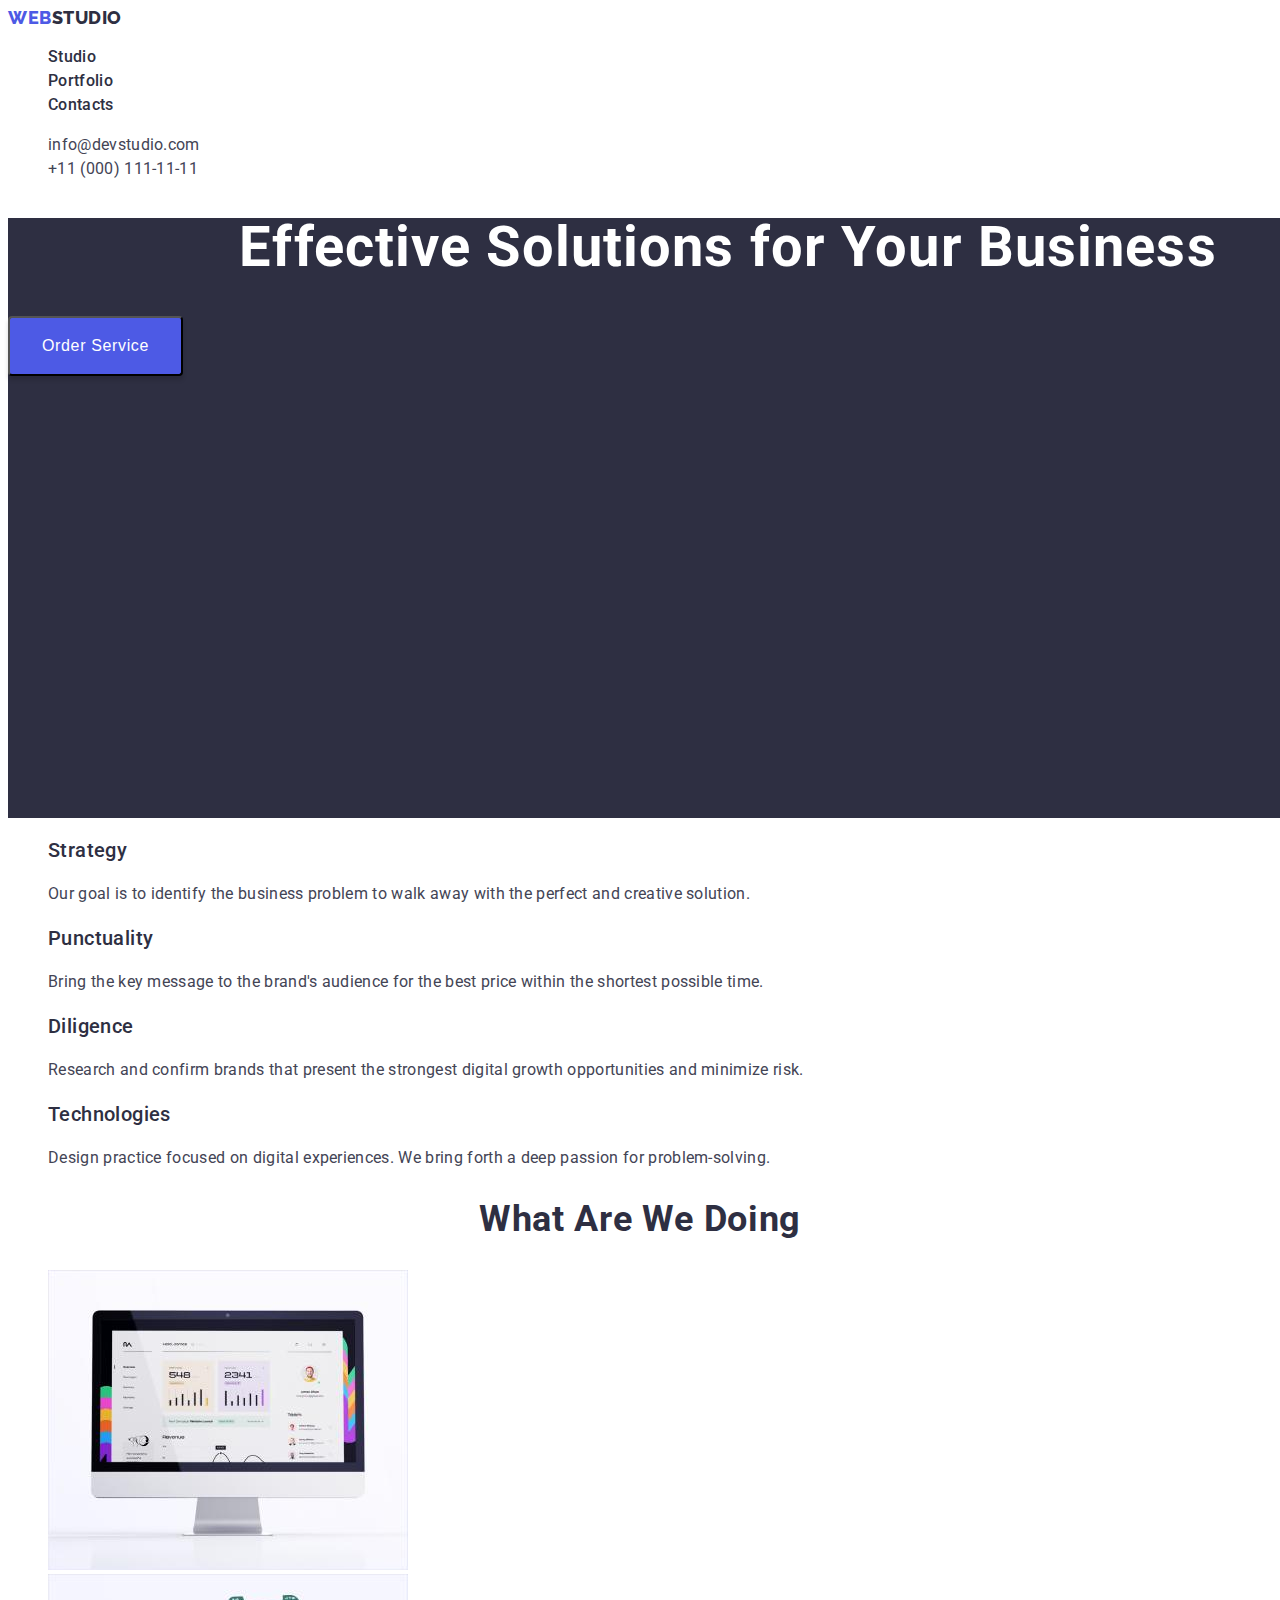
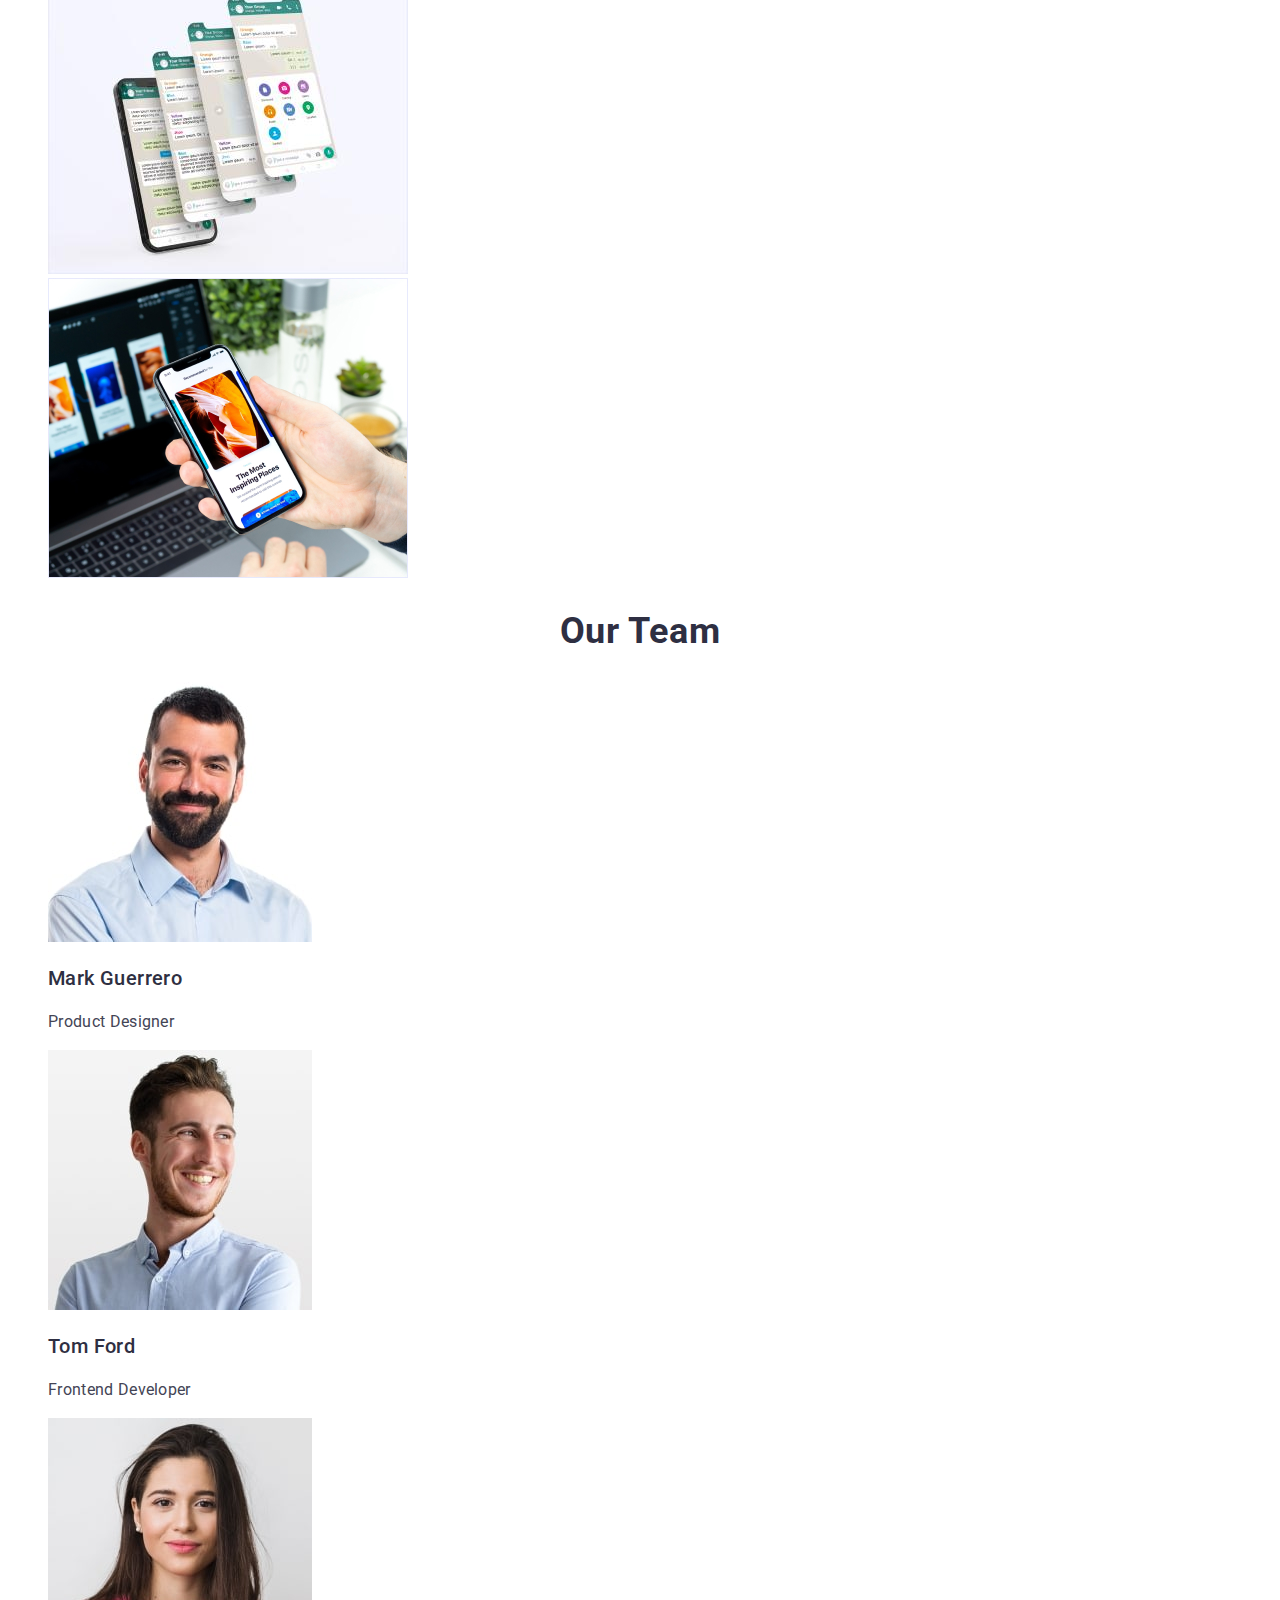
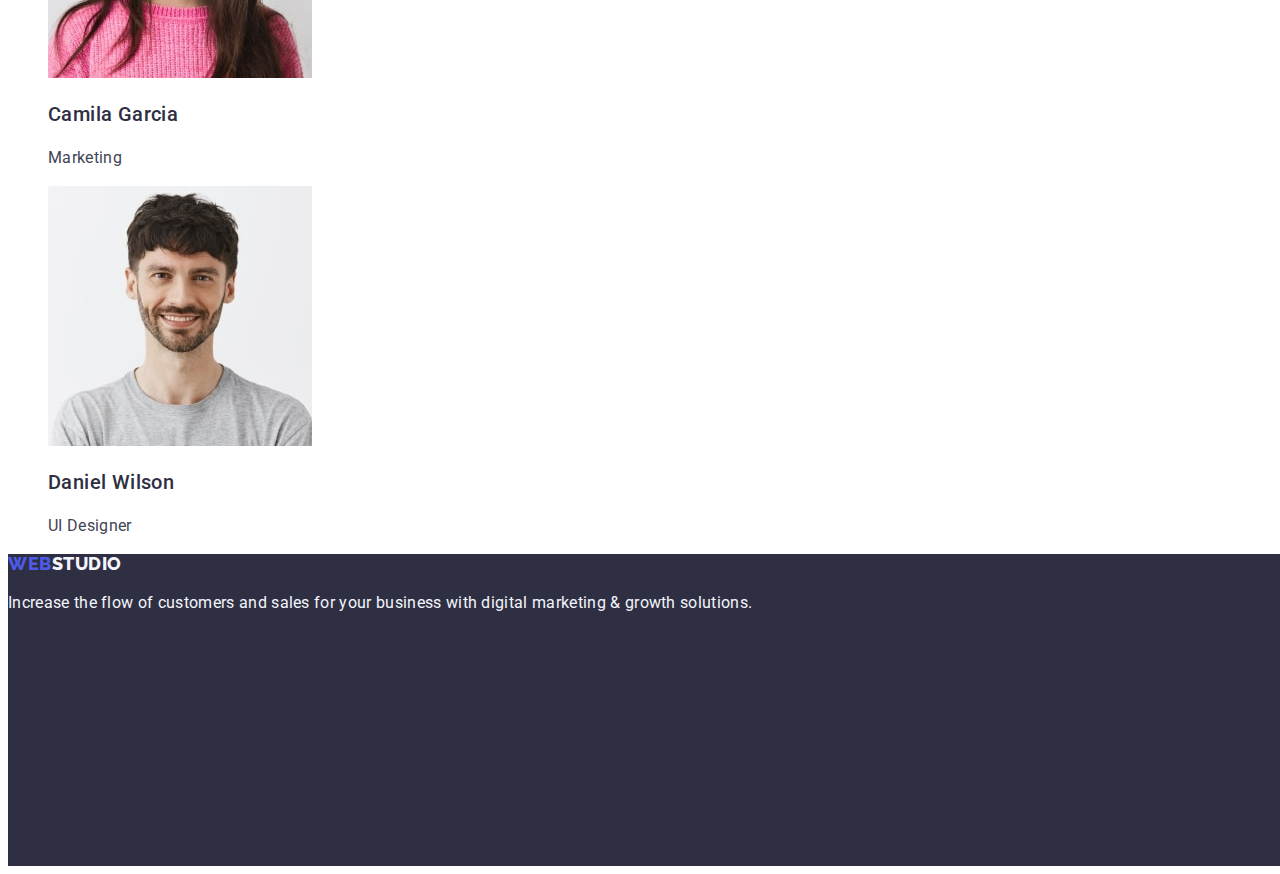
==== index.html @ b6366879 "add styles to index page" ====
<!DOCTYPE html>
<html lang="en">
  <head>
    <meta charset="UTF-8" />
    <meta name="viewport" content="width=device-width, initial-scale=1.0" />
    <title>WebStudio</title>
    <link rel="preconnect" href="https://fonts.googleapis.com" />
    <link rel="preconnect" href="https://fonts.gstatic.com" crossorigin />
    <link
      href="https://fonts.googleapis.com/css2?family=Raleway:wght@800&family=Roboto:wght@400;500;700&display=swap"
      rel="stylesheet"
    />
    <link rel="stylesheet" href="./css/styles.css" />
  </head>
  <body>
    <header class="header">
      <nav class="nav">
        <a class="header-logo logo link" href="./index.html"
          >Web<span>Studio</span></a
        >
        <ul class="header-nav-list list">
          <li class="header-nav-item">
            <a class="header-link link" href="#">Studio</a>
          </li>
          <li class="header-nav-item">
            <a class="header-link link" href="#">Portfolio</a>
          </li>
          <li class="header-nav-item">
            <a class="header-link link" href="#">Contacts</a>
          </li>
        </ul>
      </nav>
      <address class="header-address">
        <ul class="header-address-list list">
          <li class="header-address-item">
            <a class="header-address-link link" href="mailto:info@devstudio.com"
              >info@devstudio.com</a
            ><br />
          </li>
          <li class="header-address-item">
            <a class="header-address-link link" href="tel:+110001111111"
              >+11 (000) 111-11-11</a
            >
          </li>
        </ul>
      </address>
    </header>
    <main>
      <section class="hero">
        <h1 class="hero-title">Effective Solutions for Your Business</h1>
        <button class="hero-btn" type="button">Order Service</button>
      </section>
      <section class="principles">
        <h2 class="principles-title">Our Principles</h2>
        <ul class="principles-list list">
          <li class="principles-list-item">
            <h3 class="principles-subtitle section-subtitle">Strategy</h3>
            <p class="principles-list-text item-text">
              Our goal is to identify the business problem to walk away with the
              perfect and creative solution.
            </p>
          </li>
          <li class="principles-list-item">
            <h3 class="principles-subtitle section-subtitle">Punctuality</h3>
            <p class="principles-list-text item-text">
              Bring the key message to the brand's audience for the best price
              within the shortest possible time.
            </p>
          </li>
          <li class="principles-list-item">
            <h3 class="principles-subtitle section-subtitle">Diligence</h3>
            <p class="principles-list-text item-text">
              Research and confirm brands that present the strongest digital
              growth opportunities and minimize risk.
            </p>
          </li>
          <li class="principles-list-item">
            <h3 class="principles-subtitle section-subtitle">Technologies</h3>
            <p class="principles-list-text item-text">
              Design practice focused on digital experiences. We bring forth a
              deep passion for problem-solving.
            </p>
          </li>
        </ul>
      </section>
      <section class="services">
        <h2 class="services-title section-title">What are we doing</h2>
        <ul class="services-list list">
          <li class="services-list-item">
            <img
              class="services-list-image"
              src="./images/section2/img_1.jpg"
              alt="computer"
              width="360"
            />
          </li>
          <li class="services-list-item">
            <img
              class="services-list-image"
              src="./images/section2/img_2.jpg"
              alt="four cellphones"
              width="360"
            />
          </li>
          <li class="services-list-item">
            <img
              class="services-list-image"
              src="./images/section2/img_3.jpg"
              alt="hand with cellpone with laptop on backstage"
              width="360"
            />
          </li>
        </ul>
      </section>
      <section class="team">
        <h2 class="team-title section-title">Our Team</h2>
        <ul class="team-list list">
          <li class="team-list-item">
            <img
              class="team-list-image"
              src="./images/section3/mark.jpg"
              alt="Mark photo"
              width="264"
            />
            <h3 class="team-subtitle section-subtitle">Mark Guerrero</h3>
            <p class="team-list-text item-text">Product Designer</p>
          </li>
          <li class="team-list-item">
            <img
              class="team-list-image"
              src="./images/section3/tom.jpg"
              alt="Tom photo"
              width="264"
            />
            <h3 class="team-subtitle section-subtitle">Tom Ford</h3>
            <p class="team-list-text item-text">Frontend Developer</p>
          </li>
          <li class="team-list-item">
            <img
              class="team-list-image"
              src="./images/section3/camila.jpg"
              alt="Camila photo"
              width="264"
            />
            <h3 class="team-subtitle section-subtitle">Camila Garcia</h3>
            <p class="team-list-text item-text">Marketing</p>
          </li>
          <li class="team-list-item">
            <img
              class="team-list-image"
              src="./images/section3/daniel.jpg"
              alt="Daniel photo"
              width="264"
            />
            <h3 class="team-subtitle section-subtitle">Daniel Wilson</h3>
            <p class="team-list-text item-text">UI Designer</p>
          </li>
        </ul>
      </section>
    </main>
    <footer class="footer">
      <a class="footer-logo logo link" href="./index.html"
        >Web<span>Studio</span></a
      >
      <p class="footer-text item-text">
        Increase the flow of customers and sales for your business with digital
        marketing & growth solutions.
      </p>
    </footer>
  </body>
</html>
---- css/styles.css ----
:root {
  font-family: Roboto;
  --white: #fff;
  --iris: #4D5AE5;
  --navyblue: #2E2F42;
  --slate: #434455;
  --cornflower: #E7E9FC;
  --cloud: #F4F4FD;
}

/* general styles */
.logo {
  color: var(--iris);
  font-size: 18px;
  font-family: Raleway;
  font-style: normal;
  font-weight: 800;
  line-height: 1.16;
  letter-spacing: 0.03em;
  text-transform: uppercase;
}

.header-logo span {
  color: var(--navyblue);
}

.link {
  text-decoration: none;
}

.list {
  list-style: none;
}

.section-title {
  color: var(--navyblue);
  text-align: center;
  font-size: 36px;
  font-style: normal;
  font-weight: 700;
  line-height: 1.11;
  letter-spacing: 0.02em;
  text-transform: capitalize;
}

.section-subtitle {
  color: var(--navyblue);
  font-size: 20px;
  font-style: normal;
  font-weight: 500;
  line-height: 1.2;
  letter-spacing: 0.02em;
}

.item-text {
  color: var(--slate);
  font-size: 16px;
  font-style: normal;
  font-weight: 400;
  line-height: 1.5;
  letter-spacing: 0.02em;
}

/* header */
.header-link {
  color: var(--navyblue);
  font-size: 16px;
  font-style: normal;
  font-weight: 500;
  line-height: 1.5;
  letter-spacing: 0.02em;
}

.header-address-link {
  color: var(--slate);
  font-size: 16px;
  font-style: normal;
  font-weight: 400;
  line-height: 1.5;
  letter-spacing: 0.02em;
}

/* hero section */
.hero {
  width: 1440px;
  height: 600px;
  top: 72px;
  background: var(--navyblue);
  box-sizing: border-box;
}

.hero-title {
  color: var(--white);
  text-align: center;
  font-size: 56px;
  font-style: normal;
  font-weight: 700;
  line-height: 1.07;
  letter-spacing: 0.02em;
}

.hero-btn {
  border-radius: 4px;
  background: var(--iris);
  box-shadow: 0px 4px 4px 0px rgba(0, 0, 0, 0.15);
  display: inline-flex;
  padding: 16px 32px;
  align-items: flex-start;
  gap: 10px;
  color: var(--white);
  font-size: 16px;
  font-style: normal;
  font-weight: 500;
  line-height: 1.5;
  letter-spacing: 0.04em;
}

/* principles section */
.principles-title {
  display: none;
}

/* services section */
.services-list-image {
  width: 360px;
  height: 300px;
}

/* team section */
.team-list-image {
  width: 264px;
  height: 260px;
}

/* footer */
.footer {
  width: 1440px;
  height: 312px;
  flex-shrink: 0;
  background: var(--navyblue);
}
.footer-logo span, 
.footer-text {
  color: var(--cloud);
}
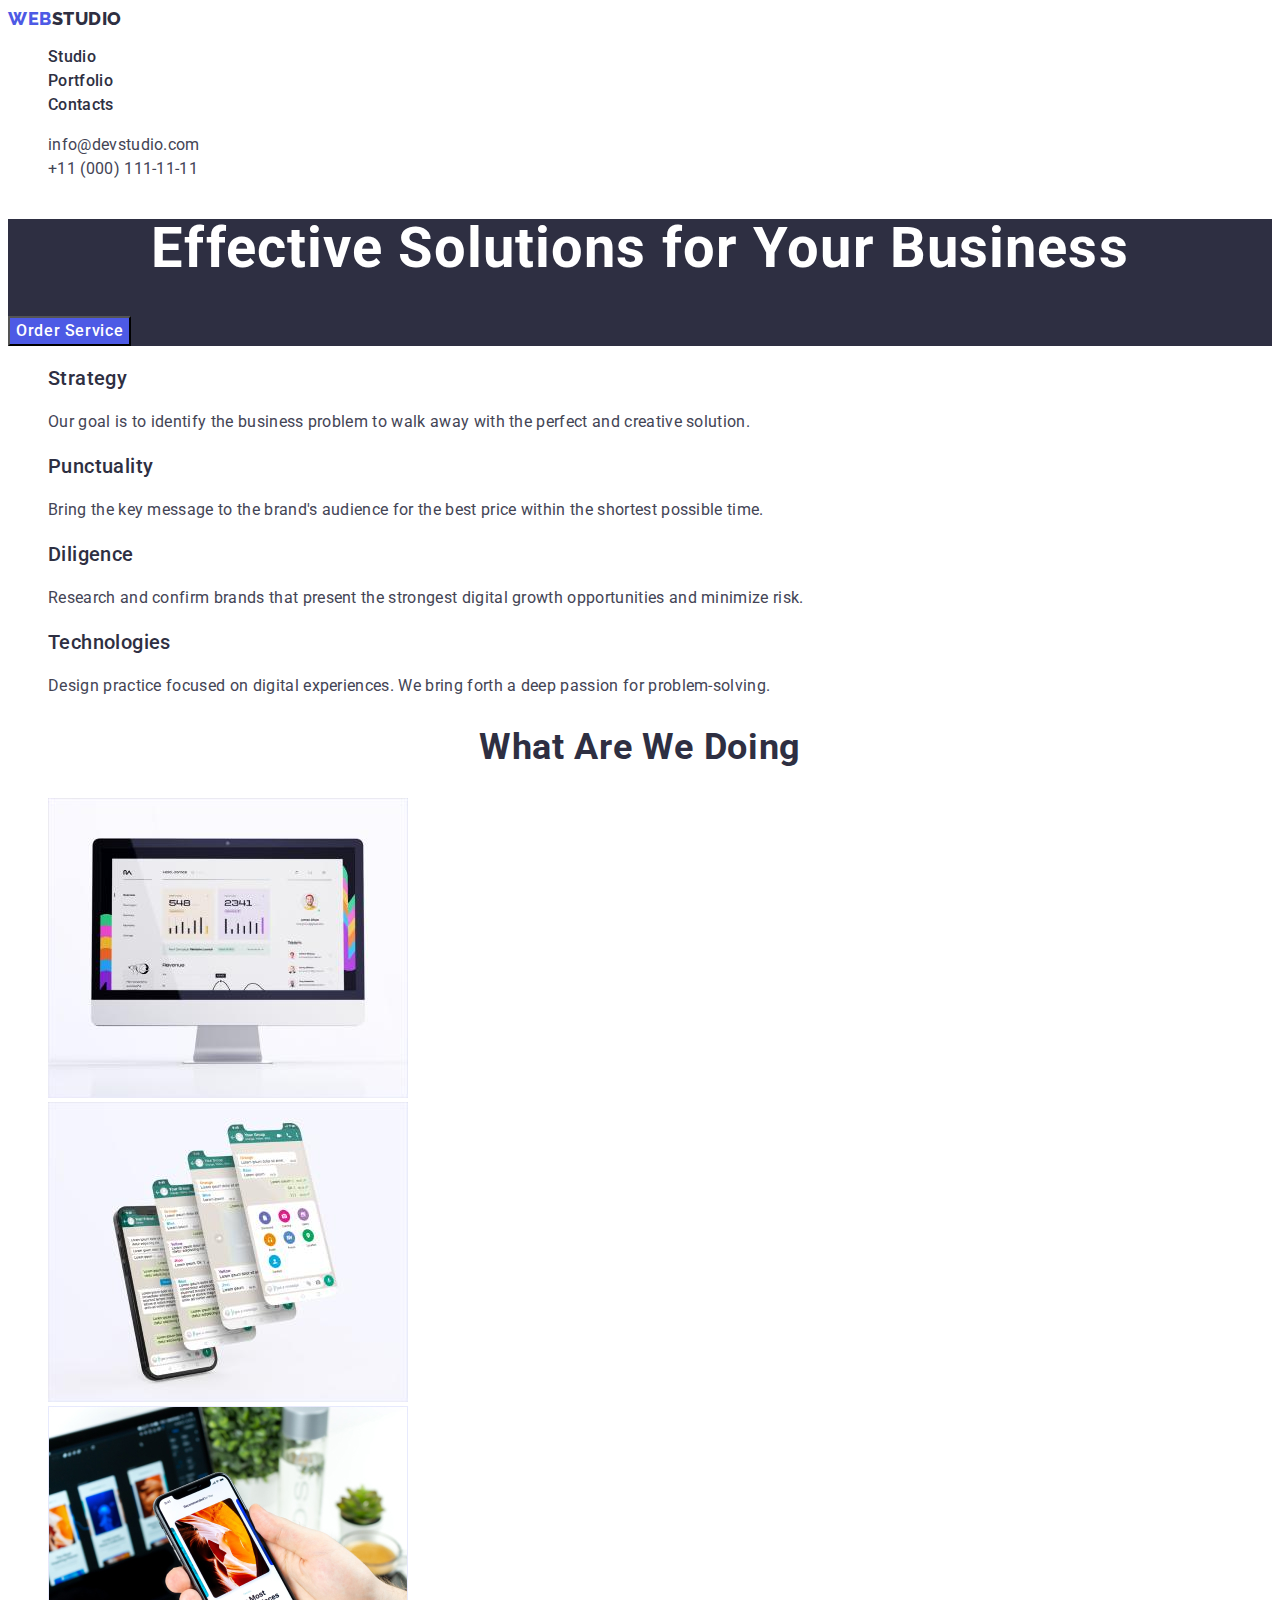
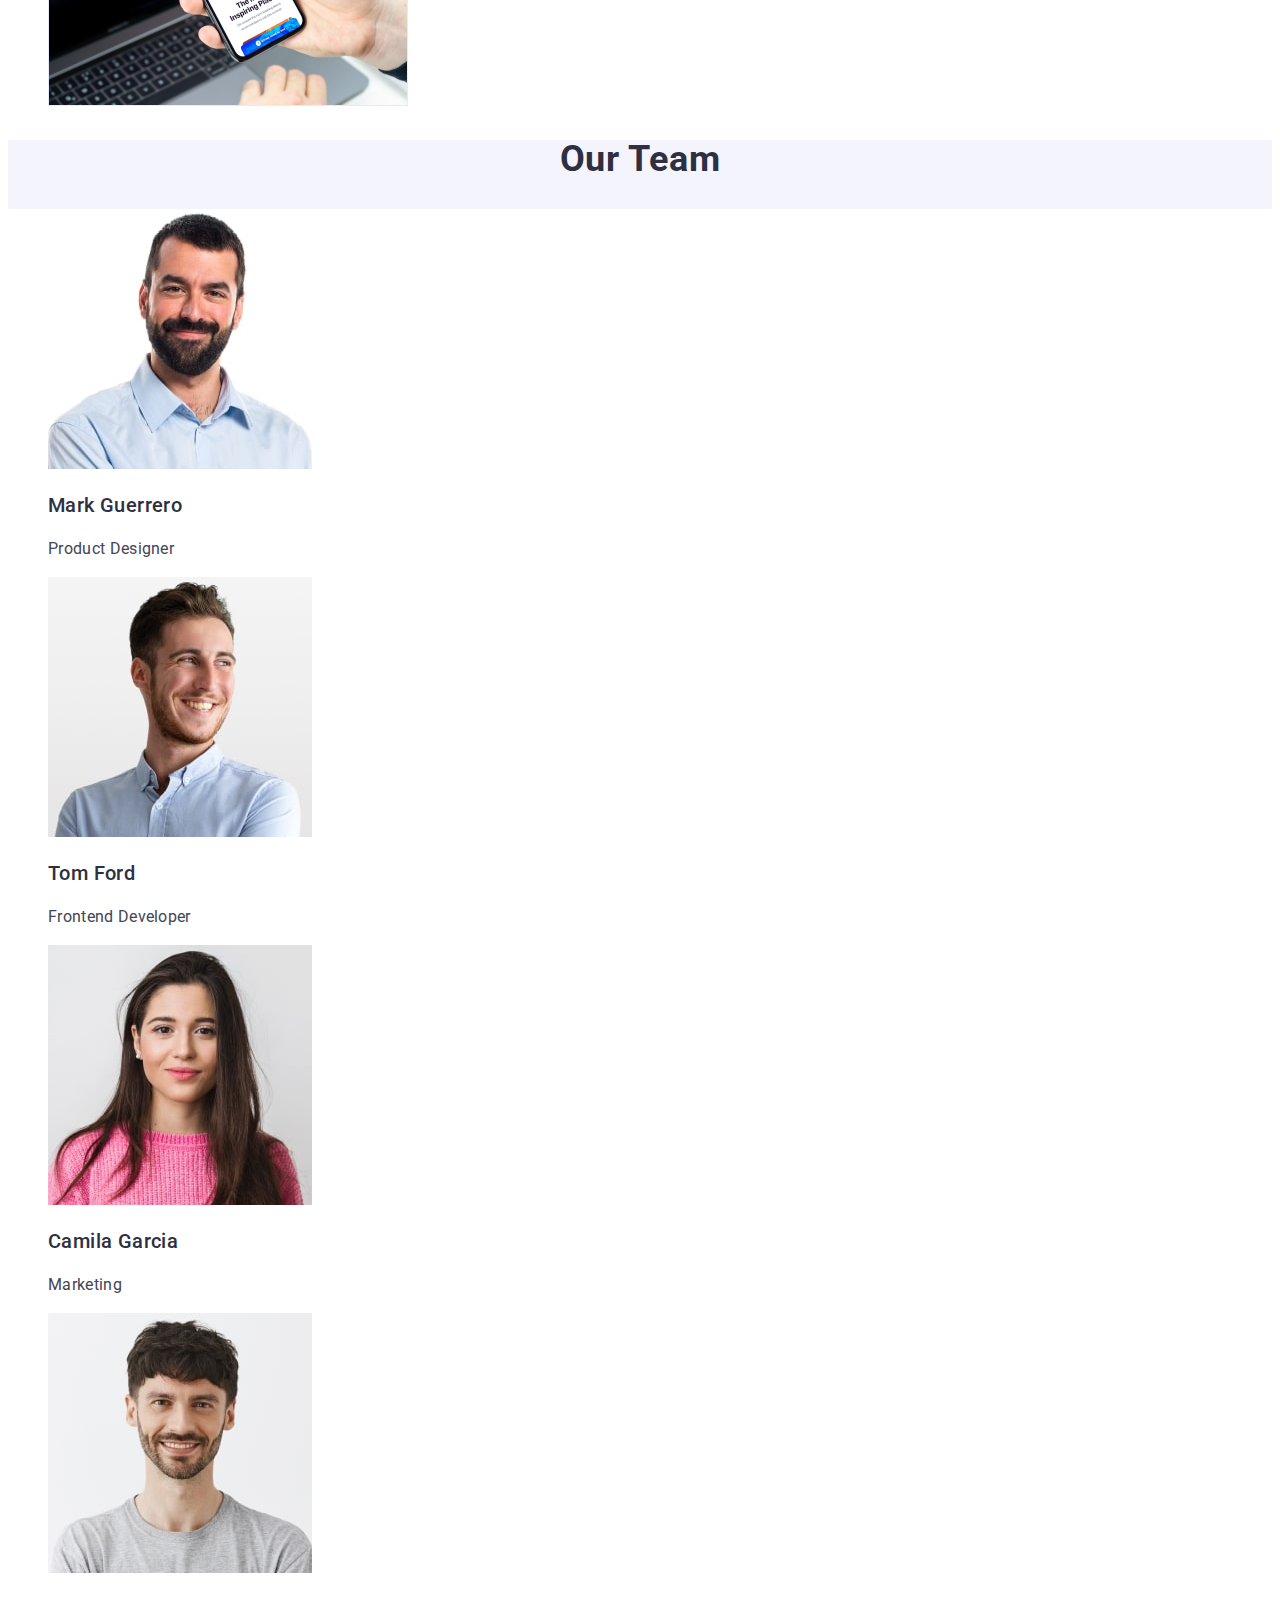
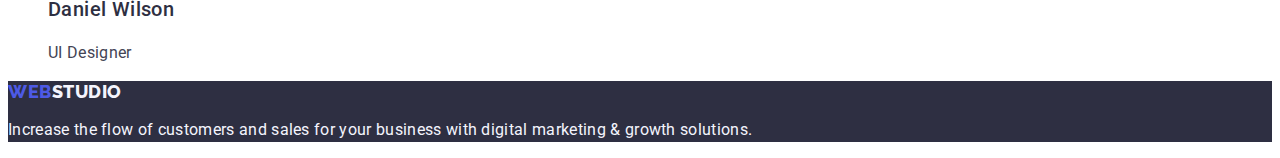
==== commit 247fd628: "fix mistakes due to tests results" ====
--- a/index.html
+++ b/index.html
@@ -20,25 +20,29 @@
         >
         <ul class="header-nav-list list">
           <li class="header-nav-item">
-            <a class="header-link link" href="#">Studio</a>
+            <a class="header-link link" href="./index.html">Studio</a>
           </li>
           <li class="header-nav-item">
-            <a class="header-link link" href="#">Portfolio</a>
+            <a class="header-link link" href="./portfolio.html">Portfolio</a>
           </li>
           <li class="header-nav-item">
-            <a class="header-link link" href="#">Contacts</a>
+            <a class="header-link link" href="">Contacts</a>
           </li>
         </ul>
       </nav>
       <address class="header-address">
         <ul class="header-address-list list">
           <li class="header-address-item">
-            <a class="header-address-link link" href="mailto:info@devstudio.com"
+            <a
+              class="header-address-link header-link link"
+              href="mailto:info@devstudio.com"
               >info@devstudio.com</a
-            ><br />
+            >
           </li>
           <li class="header-address-item">
-            <a class="header-address-link link" href="tel:+110001111111"
+            <a
+              class="header-address-link header-link link"
+              href="tel:+110001111111"
               >+11 (000) 111-11-11</a
             >
           </li>
@@ -48,7 +52,9 @@
     <main>
       <section class="hero">
         <h1 class="hero-title">Effective Solutions for Your Business</h1>
-        <button class="hero-btn" type="button">Order Service</button>
+        <button class="hero-btn btn btn-primary" type="button">
+          Order Service
+        </button>
       </section>
       <section class="principles">
         <h2 class="principles-title">Our Principles</h2>
@@ -160,7 +166,7 @@
     </main>
     <footer class="footer">
       <a class="footer-logo logo link" href="./index.html"
-        >Web<span>Studio</span></a
+        >Web<span class="footer-logo-span">Studio</span></a
       >
       <p class="footer-text item-text">
         Increase the flow of customers and sales for your business with digital
--- a/css/styles.css
+++ b/css/styles.css
@@ -1,21 +1,24 @@
 :root {
-  font-family: Roboto;
+  font-family: "Roboto", sans-serif;
   --white: #fff;
   --iris: #4D5AE5;
   --navyblue: #2E2F42;
   --slate: #434455;
   --cornflower: #E7E9FC;
   --cloud: #F4F4FD;
+  --ocean: #404BBF;
+  color: var(--slate);
+  background-color: var(--white);
 }
 
 /* general styles */
 .logo {
   color: var(--iris);
   font-size: 18px;
-  font-family: Raleway;
+  font-family: "Raleway", sans-serif;
   font-style: normal;
   font-weight: 800;
-  line-height: 1.16;
+  line-height: 1.17;
   letter-spacing: 0.03em;
   text-transform: uppercase;
 }
@@ -61,7 +64,36 @@
   letter-spacing: 0.02em;
 }
 
+.btn {
+  cursor: pointer;
+  font-family: inherit;
+  font-size: 16px;
+  font-style: normal;
+  font-weight: 500;
+  line-height: 1.5;
+  letter-spacing: 0.04em;
+}
+
+.btn-primary {
+  background: var(--iris);
+  color: var(--white);
+}
+
+.btn-light {
+  background: var(--cloud);
+  color: var(--iris);
+}
+
+.btn:hover {
+  background: var(--ocean);
+  color: var(--white);
+}
+
 /* header */
+.header-address {
+  font-style: normal;
+}
+
 .header-link {
   color: var(--navyblue);
   font-size: 16px;
@@ -80,13 +112,13 @@
   letter-spacing: 0.02em;
 }
 
+.header-link:hover,
+.header-link:focus {
+  color: var(--ocean);
+}
 /* hero section */
 .hero {
-  width: 1440px;
-  height: 600px;
-  top: 72px;
   background: var(--navyblue);
-  box-sizing: border-box;
 }
 
 .hero-title {
@@ -99,47 +131,32 @@
   letter-spacing: 0.02em;
 }
 
-.hero-btn {
-  border-radius: 4px;
-  background: var(--iris);
-  box-shadow: 0px 4px 4px 0px rgba(0, 0, 0, 0.15);
-  display: inline-flex;
-  padding: 16px 32px;
-  align-items: flex-start;
-  gap: 10px;
-  color: var(--white);
-  font-size: 16px;
-  font-style: normal;
-  font-weight: 500;
-  line-height: 1.5;
-  letter-spacing: 0.04em;
-}
-
 /* principles section */
 .principles-title {
   display: none;
 }
 
-/* services section */
-.services-list-image {
-  width: 360px;
-  height: 300px;
+/* team section */
+.team {
+  background-color: var(--cloud);
 }
 
-/* team section */
-.team-list-image {
-  width: 264px;
-  height: 260px;
+.team-list {
+  background-color: var(--white);
 }
 
 /* footer */
 .footer {
-  width: 1440px;
-  height: 312px;
-  flex-shrink: 0;
   background: var(--navyblue);
 }
+
 .footer-logo span, 
 .footer-text {
   color: var(--cloud);
 }
+
+/* portfolio */
+
+
+
+
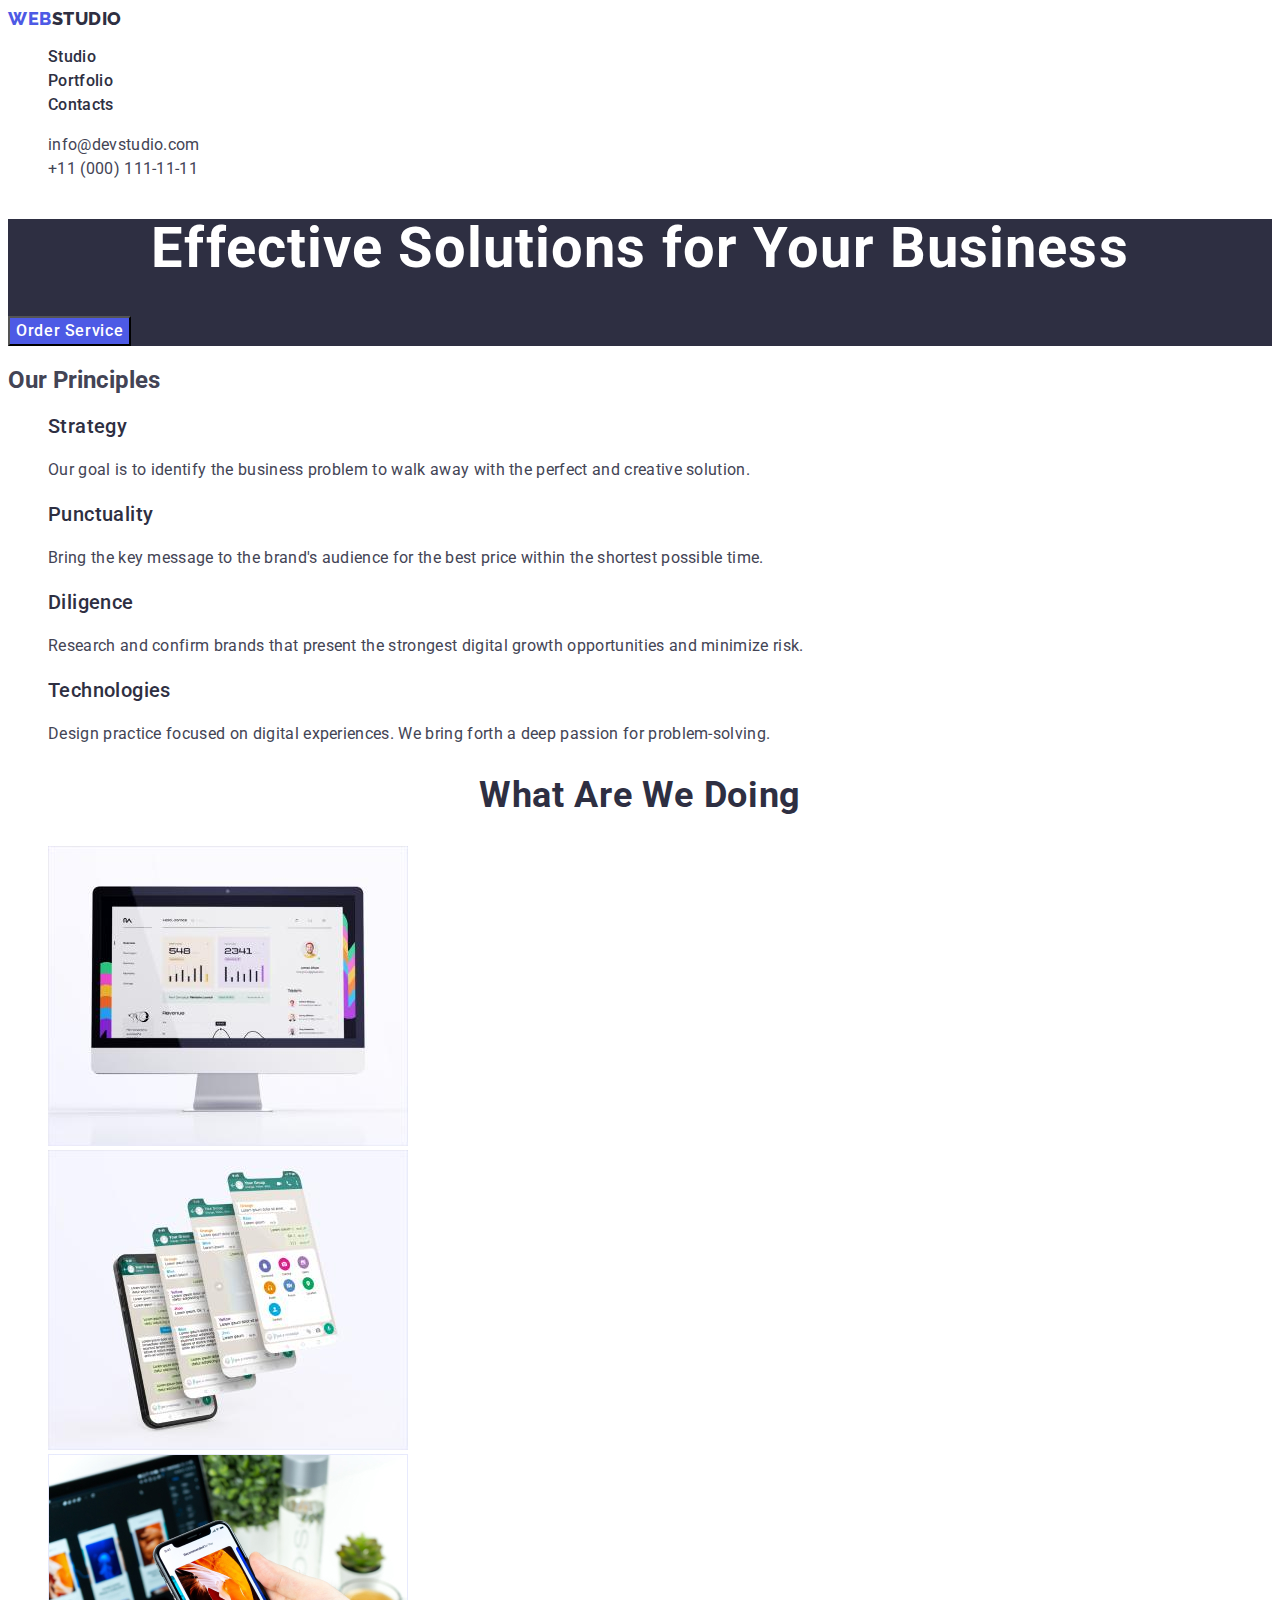
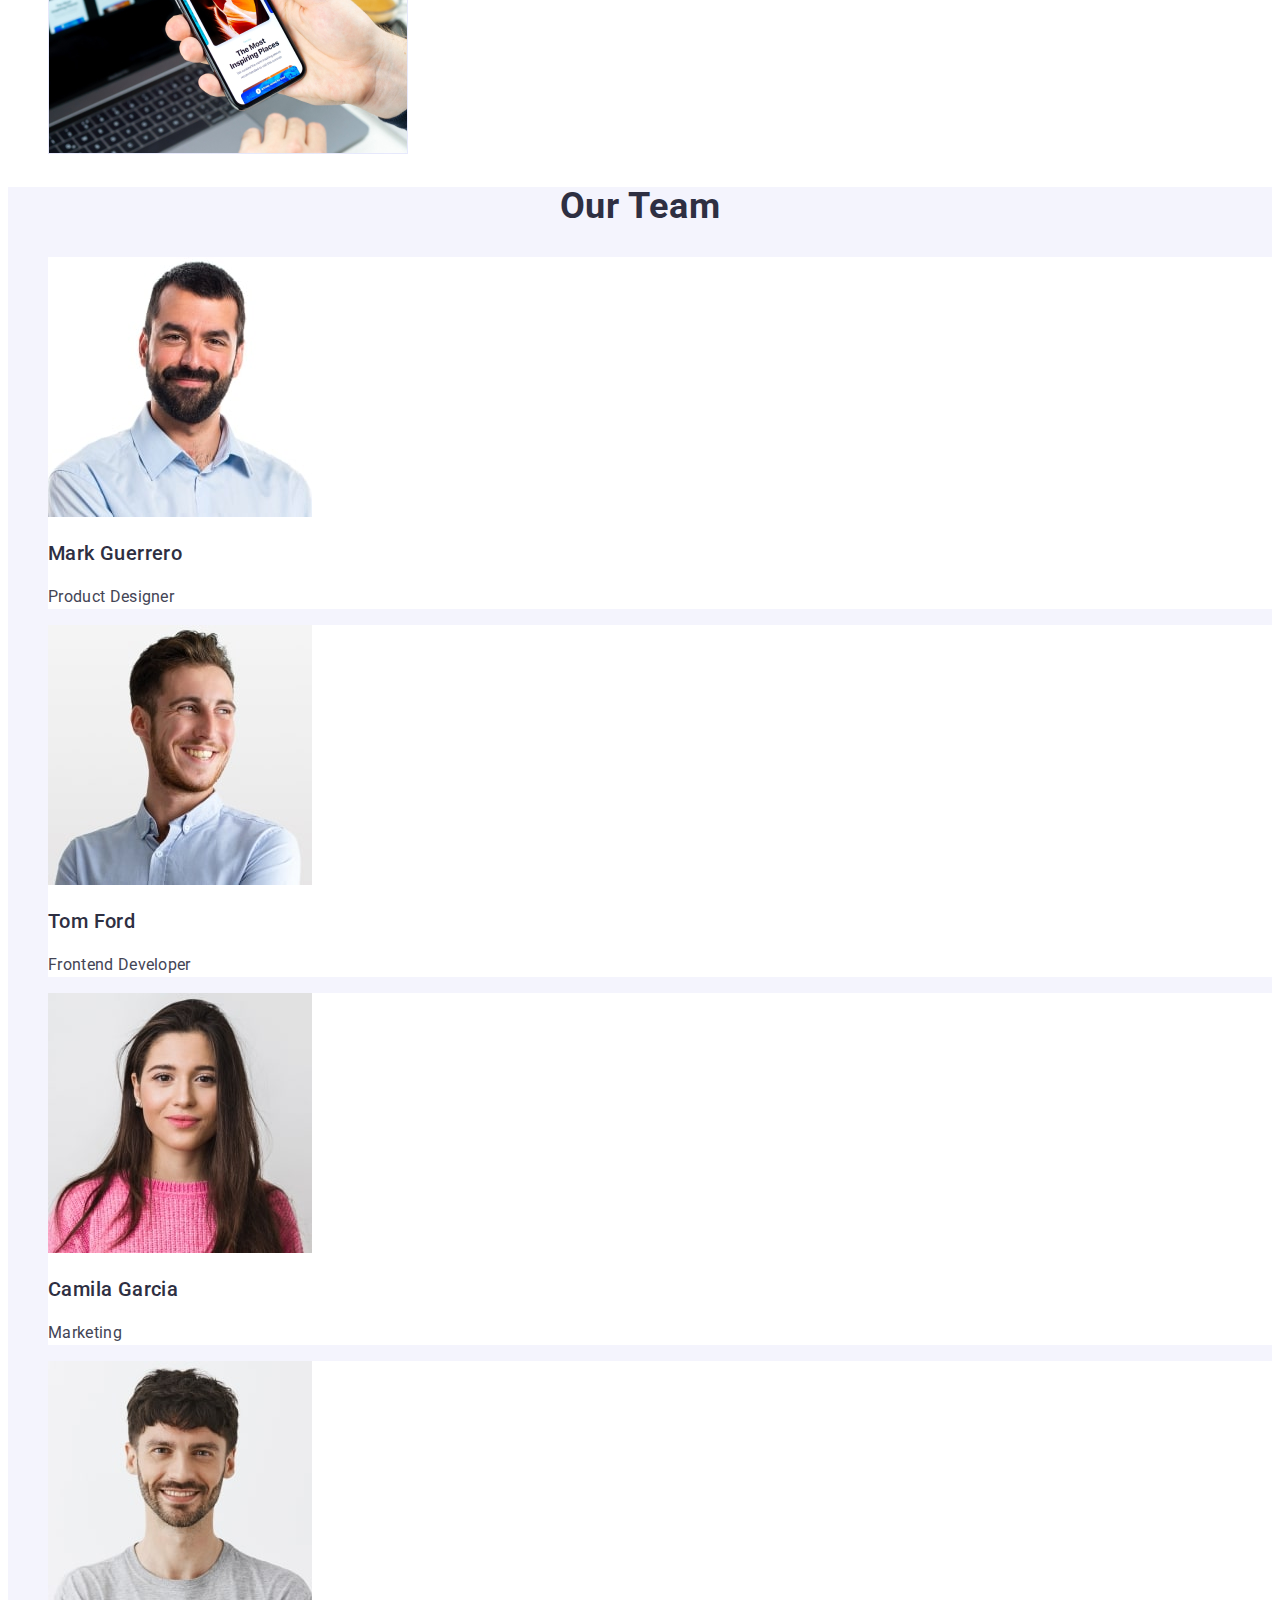
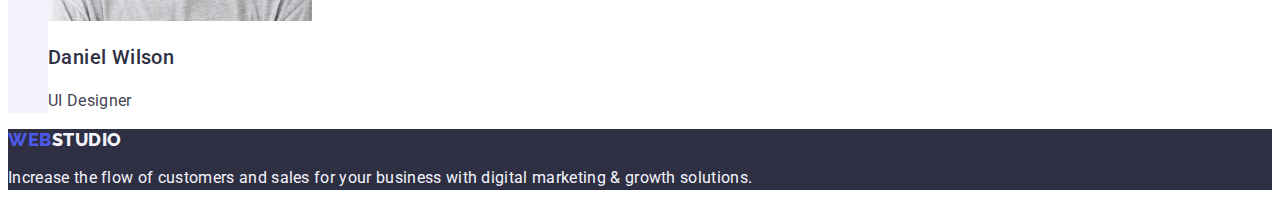
==== commit bda22eb0: "fix very last mistake" ====
--- a/index.html
+++ b/index.html
@@ -12,7 +12,7 @@
     />
     <link rel="stylesheet" href="./css/styles.css" />
   </head>
-  <body>
+  <body class="body">
     <header class="header">
       <nav class="nav">
         <a class="header-logo logo link" href="./index.html"
--- a/css/styles.css
+++ b/css/styles.css
@@ -1,6 +1,6 @@
 :root {
   font-family: "Roboto", sans-serif;
-  --white: #fff;
+  --white: #FFFFFF;
   --iris: #4D5AE5;
   --navyblue: #2E2F42;
   --slate: #434455;
@@ -8,6 +8,9 @@
   --cloud: #F4F4FD;
   --ocean: #404BBF;
   color: var(--slate);
+}
+
+.body {
   background-color: var(--white);
 }
 
@@ -84,7 +87,8 @@
   color: var(--iris);
 }
 
-.btn:hover {
+.btn:hover,
+.btn:focus {
   background: var(--ocean);
   color: var(--white);
 }
@@ -131,17 +135,12 @@
   letter-spacing: 0.02em;
 }
 
-/* principles section */
-.principles-title {
-  display: none;
-}
-
 /* team section */
 .team {
   background-color: var(--cloud);
 }
 
-.team-list {
+.team-list-item {
   background-color: var(--white);
 }
 
